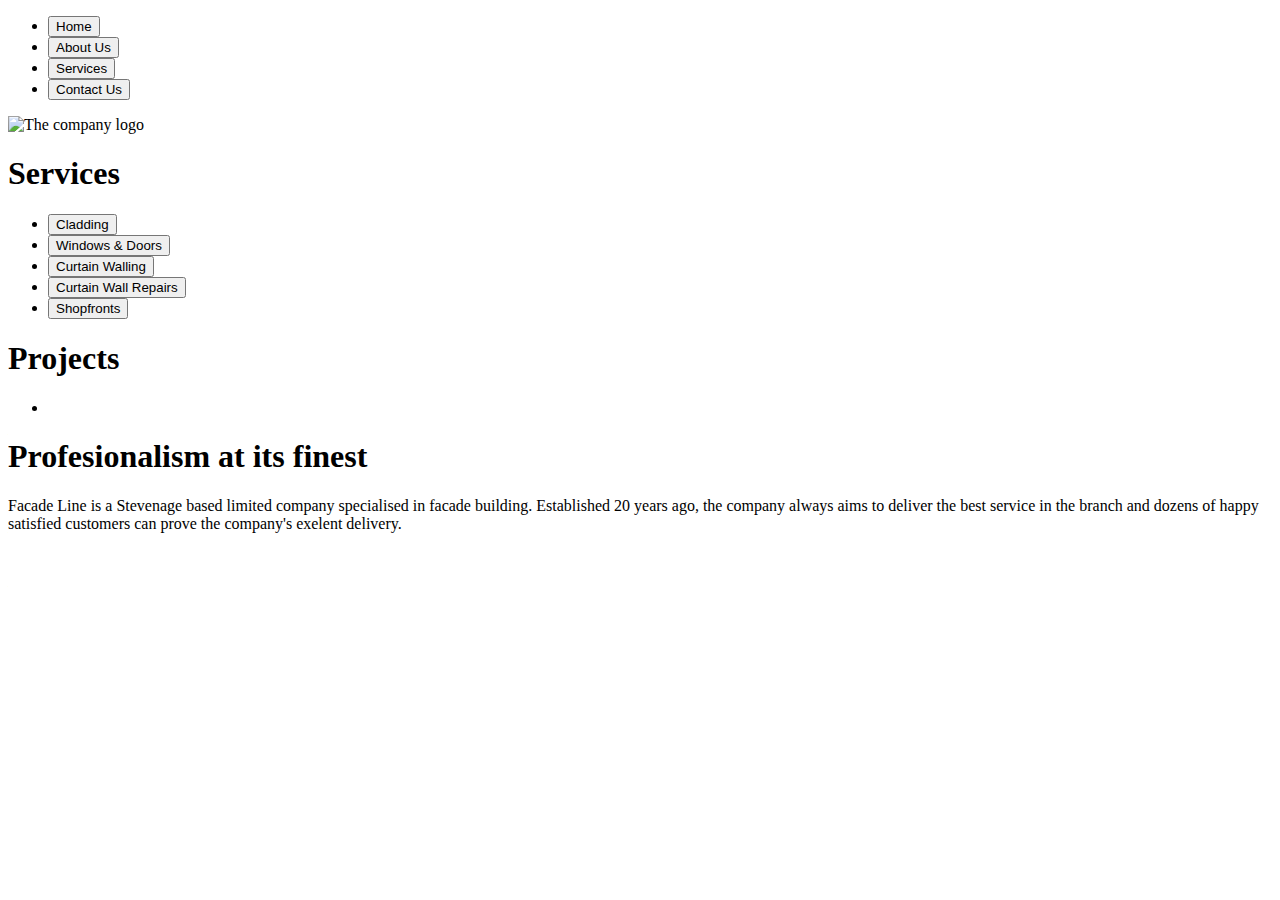
==== index.html @ 3aa678b7 "Initial commit" ====
<!DOCTYPE html>
<html>
    <head>
        <title>Facade Line - Cladding and Window Services</title>
        <meta charset="utf-8">
        <link href="../css/styles.css" type="text/css" rel="stylesheet">
    </head>
    <body>
        <ul id="navigation">
            <li><button type="button">Home</button></li>
            <li><button type="button">About Us</button></li>
            <li><button type="button">Services</button></li>
            <li><button type="button">Contact Us</button></li>
        </ul>
        <div class="logo">
            <img src="../images/Facadeline logo.JPG" alt="The company logo" width="400" height="100">
        </div>
        <div class="wrapper">
            <div class="main">
                <div class="services">
                    <h1>Services</h1>
                    <ul>
                        <li><button type="button">Cladding</button></li>
                        <li><button type="button">Windows &amp; Doors</button></li>
                        <li><button type="button">Curtain Walling</button></li>
                        <li><button type="button">Curtain Wall Repairs</button></li>
                        <li><button type="button">Shopfronts</button></li>
                    </ul>
                </div>
            </div>
            <div class="projects">
                <div class="transbox">
                    <h1>Projects</h1>
                    <ul>
                        <li></li>
                    </ul>
                </div>
            </div>
            <aside>
                <h1>Profesionalism at its finest</h1>
                <p>Facade Line is a Stevenage based limited company specialised in facade building.
                   Established 20 years ago, the company always aims to deliver the best service in the branch and dozens of happy satisfied 
                customers can prove the company's exelent delivery.</p>
            </aside>
        </div> 
    </body>
</html>
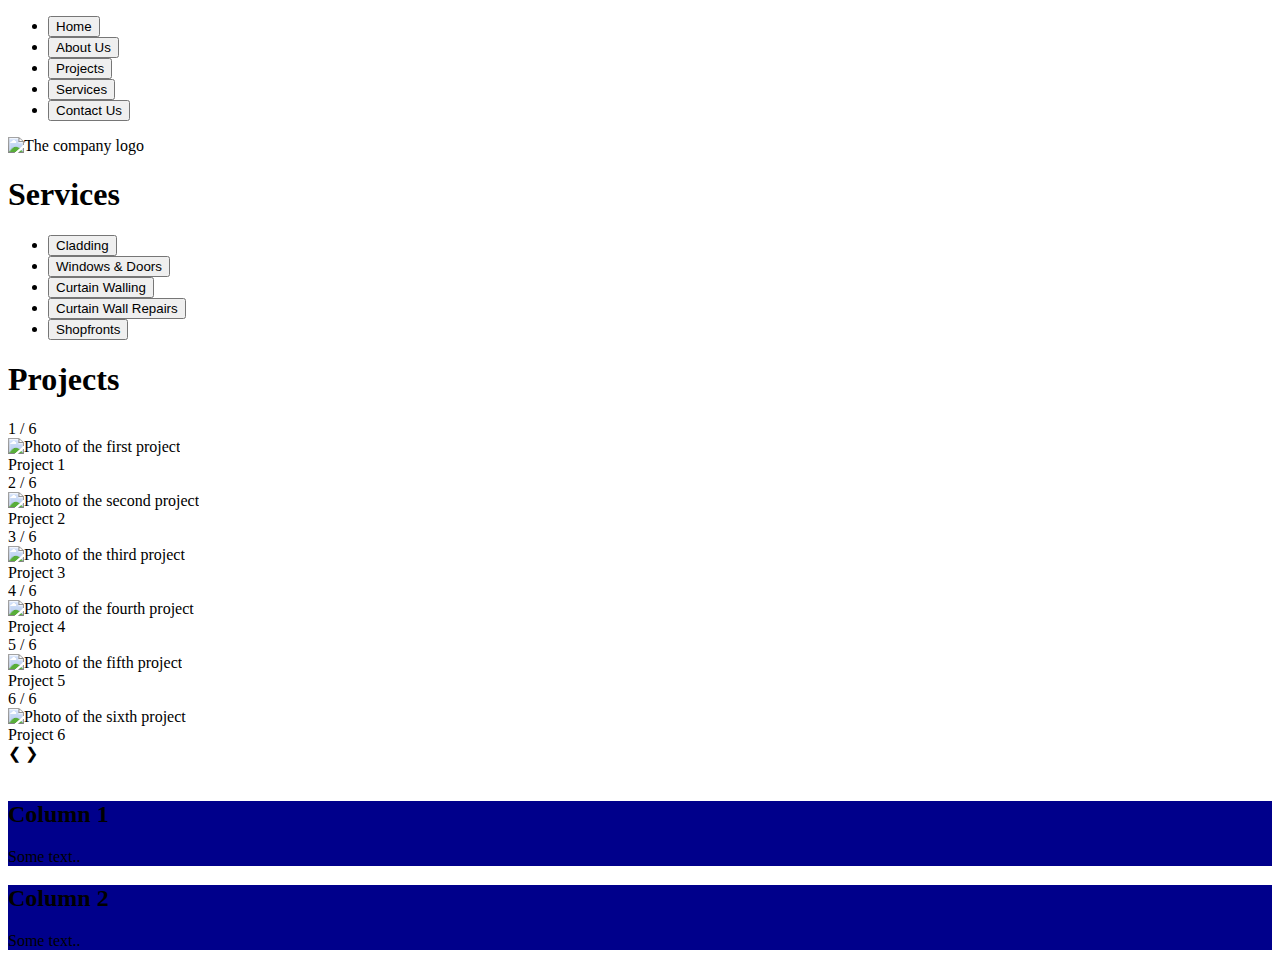
==== commit 3655f26e: "An updated version" ====
--- a/index.html
+++ b/index.html
@@ -9,13 +9,13 @@
         <ul id="navigation">
             <li><button type="button">Home</button></li>
             <li><button type="button">About Us</button></li>
+            <li><button type="button">Projects</button></li>
             <li><button type="button">Services</button></li>
             <li><button type="button">Contact Us</button></li>
         </ul>
         <div class="logo">
             <img src="../images/Facadeline logo.JPG" alt="The company logo" width="400" height="100">
         </div>
-        <div class="wrapper">
             <div class="main">
                 <div class="services">
                     <h1>Services</h1>
@@ -29,19 +29,74 @@
                 </div>
             </div>
             <div class="projects">
-                <div class="transbox">
-                    <h1>Projects</h1>
-                    <ul>
-                        <li></li>
-                    </ul>
+                <h1>Projects</h1>
+               <!-- Slideshow container -->
+                <div class="slideshow-container">
+
+                    <!-- Full-width images with number and caption text -->
+                    <div class="slides fade">
+                       <div class="numbertext">1 / 6</div>
+                          <img src="../images/Beech-House-1200x794-1.jpg" width="1000" height="500" alt="Photo of the first project" style="width:100%">
+                       <div class="text">Project 1</div>
+                    </div>
+                
+                    <div class="slides fade">
+                       <div class="numbertext">2 / 6</div>
+                          <img src="../images/ext (10).jpg" width="1000" height="500" alt="Photo of the second project" style="width:100%">
+                       <div class="text">Project 2</div>
+                    </div>
+                
+                    <div class="slides fade">
+                       <div class="numbertext">3 / 6</div>
+                          <img src="../images/IMG-0323.jpg" width="1000" height="500" alt="Photo of the third project" style="width:100%">
+                       <div class="text">Project 3</div>
+                    </div>
+
+                    <div class="slides fade">
+                        <div class="numbertext">4 / 6</div>
+                           <img src="../images/IMG-5469.jpg" width="1000" height="500" alt="Photo of the fourth project" style="width:100%">
+                        <div class="text">Project 4</div>
+                    </div>
+
+                    <div class="slides fade">
+                        <div class="numbertext">5 / 6</div>
+                           <img src="../images/Photo 03-08-2018, 09 24 40.jpg" width="1000" height="500" alt="Photo of the fifth project" style="width:100%">
+                        <div class="text">Project 5</div>
+                    </div>
+
+                    <div class="slides fade">
+                        <div class="numbertext">6 / 6</div>
+                           <img src="../images/Photo 26-03-2019, 20 19 18.jpg" width="1000" height="500" alt="Photo of the sixth project" style="width:100%">
+                        <div class="text">Project 6</div>
+                    </div>
+                
+                    <!-- Next and previous buttons -->
+                    <a class="prev" onclick="plusSlides(-1)">&#10094;</a>
+                    <a class="next" onclick="plusSlides(1)">&#10095;</a>
+                </div>
+                <br>
+                <!-- The dots/circles -->
+                <div style="text-align:center">
+                    <span class="dot" onclick="currentSlide(1)"></span> 
+                    <span class="dot" onclick="currentSlide(2)"></span> 
+                    <span class="dot" onclick="currentSlide(3)"></span>
+                    <span class="dot" onclick="currentSlide(4)"></span> 
+                    <span class="dot" onclick="currentSlide(5)"></span> 
+                    <span class="dot" onclick="currentSlide(6)"></span> 
                 </div>
             </div>
-            <aside>
-                <h1>Profesionalism at its finest</h1>
-                <p>Facade Line is a Stevenage based limited company specialised in facade building.
-                   Established 20 years ago, the company always aims to deliver the best service in the branch and dozens of happy satisfied 
-                customers can prove the company's exelent delivery.</p>
-            </aside>
-        </div> 
+            <footer>
+                <div class="row">
+                    <div class="column" style="background-color:darkblue;">
+                      <h2>Column 1</h2>
+                      <p>Some text..</p>
+                    </div>
+                    <div class="column" style="background-color:darkblue;">
+                      <h2>Column 2</h2>
+                      <p>Some text..</p>
+                    </div>
+                  </div>
+            <script src="../javascript/scripts.js"></script>
+            </footer>
     </body>
 </html>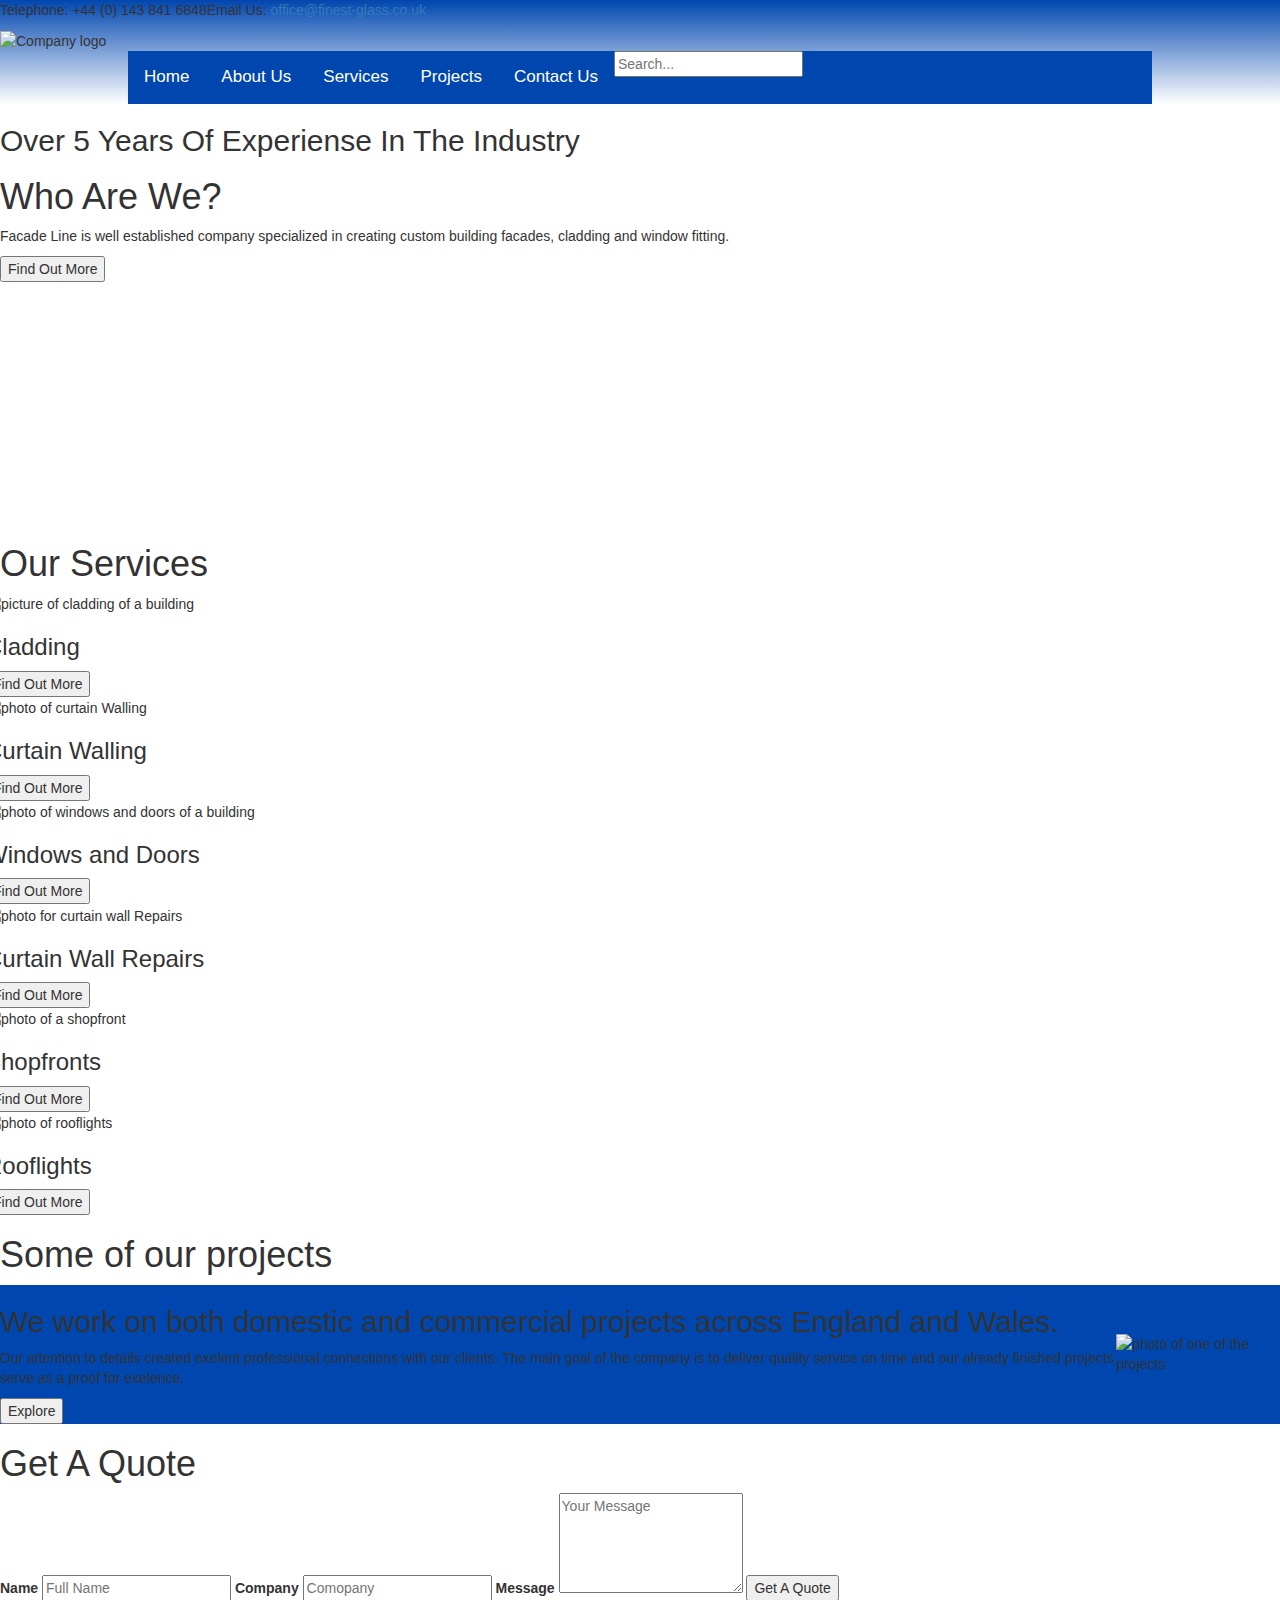
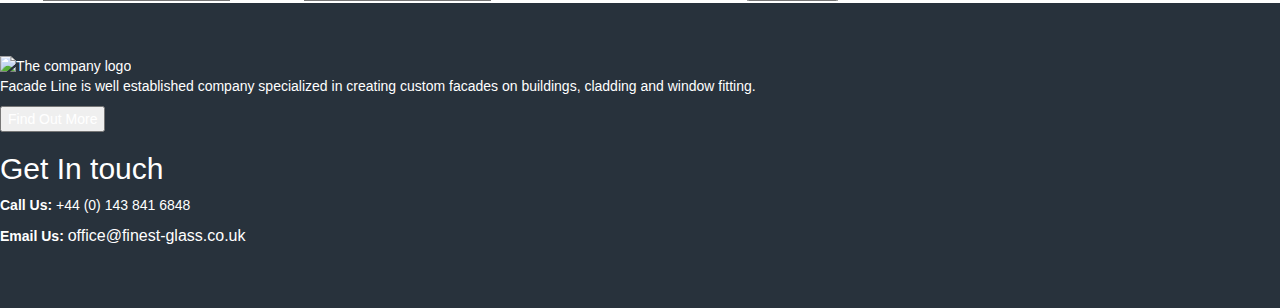
==== commit b2320f1d: "Updated markup" ====
--- a/index.html
+++ b/index.html
@@ -1,102 +1,196 @@
 <!DOCTYPE html>
-<html>
+<html lang="en-GB" dir="ltr">
     <head>
-        <title>Facade Line - Cladding and Window Services</title>
+        <title>Home- Facade Line</title>
         <meta charset="utf-8">
-        <link href="../css/styles.css" type="text/css" rel="stylesheet">
+        <link rel="stylesheet" type="text/css" href="../css/styles.css">
+        <link rel="stylesheet" href="https://maxcdn.bootstrapcdn.com/bootstrap/3.3.7/css/bootstrap.min.css">
     </head>
     <body>
-        <ul id="navigation">
-            <li><button type="button">Home</button></li>
-            <li><button type="button">About Us</button></li>
-            <li><button type="button">Projects</button></li>
-            <li><button type="button">Services</button></li>
-            <li><button type="button">Contact Us</button></li>
-        </ul>
-        <div class="logo">
-            <img src="../images/Facadeline logo.JPG" alt="The company logo" width="400" height="100">
-        </div>
-            <div class="main">
-                <div class="services">
-                    <h1>Services</h1>
-                    <ul>
-                        <li><button type="button">Cladding</button></li>
-                        <li><button type="button">Windows &amp; Doors</button></li>
-                        <li><button type="button">Curtain Walling</button></li>
-                        <li><button type="button">Curtain Wall Repairs</button></li>
-                        <li><button type="button">Shopfronts</button></li>
-                    </ul>
+        <header>
+
+            <!--A top bar with email and telephone for quick access-->
+           <section id="top-bar">
+               <table>
+                   <tr>
+                       <td>
+                           <p>Telephone: +44 (0) 143 841 6848</p>
+                       </td>
+                       <td>
+                        <p>Email Us: <a href="mailto:office@finest-glass.co.uk">office@finest-glass.co.uk</a>
+                       </td>
+                   </tr>    
+                </table>
+           </section>
+
+           <!--This is the top navigation bar-->
+            </div>
+            <div class="top-logo">
+                <img src="../images-copy/Facadeline logo.JPG" alt="Company logo" width="250px" height="60px">
+            </div>
+            <nav>
+                <div class="topnav">
+                    <a href="/html/index.html" class="button">Home</a>
+                    <a href="/html/about.html" class="button">About Us</a>
+                    <a href="/html/services.html" class="button">Services</a>
+                    <a href="/html/projects.html" class="button">Projects</a>
+                    <a href="/html/contact.html" class="button">Contact Us</a>
+                    <input type="text" placeholder="Search...">
+                </div>
+            </nav>
+        </header>
+        <main>
+
+            <!--And introductionary section with a background image taken from one of the company's projects-->
+            <div class="about">
+                <div class="about-description">
+                    <h2>Over 5 Years Of Experiense In The Industry</h2>
+                    <h1>Who Are We?</h1>
+                    <p>Facade Line is well established company specialized in creating custom building facades, cladding and window fitting.</p>
+                    <button>Find Out More</button>
+                </div>
+            </div> 
+
+            <!--This section is for the services that the company offers. dividing into 6 different boxes equally distributed in a table.
+            3 boxes on each row-->
+
+            <!--Row !-->
+            <!--Service 1-->  
+            <div class="services">
+                <h1>Our Services</h1>
+                <div class="row">
+                    <div class="column">
+                        <div class="service1">
+                            <img src="../images-copy/IMG-0323.jpg" alt="picture of cladding of a building" style="width: 100%;">
+                            <div class="text-block">
+                                <h3>Cladding</h3>
+                                <button><span>Find Out More</span></button>
+                            </div>
+                        </div>
+                    </div>
+                    
+                    <!--Service 2-->
+                    <div class="column">
+                        <div class="service2">
+                            <img src="../images-copy/Photo03-08-2018,092553.jpg" alt="photo of curtain Walling" style="width: 100%;">
+                            <div class="text-block">
+                                <h3>Curtain Walling</h3>
+                                <button><span>Find Out More</span></button>
+                            </div>
+                        </div>
+                    </div>
+                    
+                    <!--Service 3-->
+                    <div class="column">
+                        <div class="service3">
+                            <img src="../images-copy/IMG_6338.JPG" alt="photo of windows and doors of a building" style="width: 100%;">
+                            <div class="text-block">
+                                <h3>Windows and Doors</h3>
+                                <button><span>Find Out More</span></button>
+                            </div>
+                        </div>
+                    </div>
+                </div>
+
+                <!--Row 2-->
+                <!--Service 4-->
+                <div class="row">
+                    <div class="column">
+                        <div class="service4">
+                            <img src="../images-copy/IMG_3018.JPG" alt="photo for curtain wall Repairs" style="width: 100%;">
+                            <div class="text-block">
+                                <h3>Curtain Wall Repairs</h3>
+                                <button><span>Find Out More</span></button>
+                            </div>
+                        </div>
+                    </div>
+
+                    <!--Service 5-->
+                    <div class="column">
+                        <div class="service5">
+                            <img src="../images-copy/shopfront.JPG" alt="photo of a shopfront" style="width: 100%;">
+                            <div class="text-block">
+                                <h3>Shopfronts</h3>
+                                <button class="button">Find Out More</button>
+                            </div>
+                        </div>
+                    </div>
+
+                    <!--Service 6-->
+                    <div class="column">
+                        <div class="service6">
+                            <img src="../images-copy/rooflights.jpg" alt="photo of rooflights" style="width: 100%;">
+                            <div class="text-block">
+                                <h3>Rooflights</h3>
+                                <button><span>Find Out More</span></button>
+                            </div>
+                        </div>
+                    </div>
                 </div>
             </div>
-            <div class="projects">
-                <h1>Projects</h1>
-               <!-- Slideshow container -->
-                <div class="slideshow-container">
 
-                    <!-- Full-width images with number and caption text -->
-                    <div class="slides fade">
-                       <div class="numbertext">1 / 6</div>
-                          <img src="../images/Beech-House-1200x794-1.jpg" width="1000" height="500" alt="Photo of the first project" style="width:100%">
-                       <div class="text">Project 1</div>
-                    </div>
-                
-                    <div class="slides fade">
-                       <div class="numbertext">2 / 6</div>
-                          <img src="../images/ext (10).jpg" width="1000" height="500" alt="Photo of the second project" style="width:100%">
-                       <div class="text">Project 2</div>
-                    </div>
-                
-                    <div class="slides fade">
-                       <div class="numbertext">3 / 6</div>
-                          <img src="../images/IMG-0323.jpg" width="1000" height="500" alt="Photo of the third project" style="width:100%">
-                       <div class="text">Project 3</div>
-                    </div>
+            <!--The Projects section. A qick introductionary to the company's projects with a button that links to all the projects-->
+            <div class="projects-container">
+                <h1>Some of our projects</h1>
+                <div class="projects">
+                    <!--The section is divided in two using a table-->
+                    <table>
+                        <tr>
+                            <td class="left">
+                                <h2>We work on both domestic and commercial projects across England and Wales.</h2>
+                                <p>Our attention to details created exelent professional connections with our clients. The main goal of the company is to deliver
+                                quality service on time and our already finished projects serve as a proof for exelence.
+                                </p>
+                                <button>Explore</button>
+                            </td>
+                            <td class="right">
+                                <div class="project-photo">
+                                    <img src="../images-copy/IMG_3250.JPG" alt="photo of one of the projects" width="100%" height="100%" style="vertical-align: bottom;">
+                                </div>
+                            </td>
+                        </tr>
+                    </table>
+                </div>
+            </div>    
 
-                    <div class="slides fade">
-                        <div class="numbertext">4 / 6</div>
-                           <img src="../images/IMG-5469.jpg" width="1000" height="500" alt="Photo of the fourth project" style="width:100%">
-                        <div class="text">Project 4</div>
-                    </div>
-
-                    <div class="slides fade">
-                        <div class="numbertext">5 / 6</div>
-                           <img src="../images/Photo 03-08-2018, 09 24 40.jpg" width="1000" height="500" alt="Photo of the fifth project" style="width:100%">
-                        <div class="text">Project 5</div>
-                    </div>
-
-                    <div class="slides fade">
-                        <div class="numbertext">6 / 6</div>
-                           <img src="../images/Photo 26-03-2019, 20 19 18.jpg" width="1000" height="500" alt="Photo of the sixth project" style="width:100%">
-                        <div class="text">Project 6</div>
-                    </div>
-                
-                    <!-- Next and previous buttons -->
-                    <a class="prev" onclick="plusSlides(-1)">&#10094;</a>
-                    <a class="next" onclick="plusSlides(1)">&#10095;</a>
-                </div>
-                <br>
-                <!-- The dots/circles -->
-                <div style="text-align:center">
-                    <span class="dot" onclick="currentSlide(1)"></span> 
-                    <span class="dot" onclick="currentSlide(2)"></span> 
-                    <span class="dot" onclick="currentSlide(3)"></span>
-                    <span class="dot" onclick="currentSlide(4)"></span> 
-                    <span class="dot" onclick="currentSlide(5)"></span> 
-                    <span class="dot" onclick="currentSlide(6)"></span> 
-                </div>
+            <!--Add Get a quote form-->
+            <div class="get-a-quote">
+                <h1>Get A Quote</h1>
+                <form action="action_page.php">
+                    <label for="name">Name</label>
+                    <input type="text" id="name" name="name" placeholder="Full Name">
+                    <label for="company">Company</label>
+                    <input type="text" id="company" name="company" placeholder="Comopany">
+                    <label for="message">Message</label>
+                    <textarea id="message" name="message" placeholder="Your Message" style="height: 100px;"></textarea>
+                    <input type="submit" value="Get A Quote">
+                </form>
             </div>
-            <footer>
-                <div class="row">
-                    <div class="column" style="background-color:darkblue;">
-                      <h2>Column 1</h2>
-                      <p>Some text..</p>
-                    </div>
-                    <div class="column" style="background-color:darkblue;">
-                      <h2>Column 2</h2>
-                      <p>Some text..</p>
-                    </div>
-                  </div>
-            <script src="../javascript/scripts.js"></script>
-            </footer>
+        </main>
+        <footer>
+            <!--Divide the footer into left and right side using a table-->
+            <div class="summary">
+                <table>
+                    <tr>
+                        <td class="left-footer">
+                            <div class="left-footer-content">
+                            <!--Add the company logo-->    
+                            <img src="../images-copy/Facadeline logo.JPG" alt="The company logo" width="200px" height="50px">
+                            <p>Facade Line is well established company specialized in creating custom facades on buildings, cladding and window fitting.</p>
+                            <button>Find Out More</button>
+                            <h2>Get In touch</h2>
+                            <p><strong>Call Us: </strong>+44 (0) 143 841 6848</p>
+                            <p><strong>Email Us: </strong><a href="mailto:office@finest-glass.co.uk" style="color: white; font-size: 16px;">office@finest-glass.co.uk</a>
+                            </div>
+                        </td>
+                        <!--Create an iframe of google maps with the company's address-->
+                        <td class="right-footer">
+                            <iframe src="https://www.google.com/maps/embed?pb=!1m18!1m12!1m3!1d2460.35380636714!2d-0.19043828421453765!3d51.92749977970635!2m3!1f0!2f0!3f0!3m2!1i1024!2i768!4f13.1!3m3!1m2!1s0x48762e02e7523e3b%3A0x821f771016b199fb!2s14%20St%20Davids%20Cl%2C%20Stevenage%20SG1%204UZ!5e0!3m2!1sen!2suk!4v1612713630049!5m2!1sen!2suk" width="400" height="300" frameborder="0" style="border:0;" allowfullscreen="" aria-hidden="false" tabindex="0"></iframe>
+                        </td>
+                    </tr>
+                </table>
+            </div>
+            <script src="../javascript/script.js"></script>
+        </footer>
     </body>
 </html>--- a/css/styles.css
+++ b/css/styles.css
@@ -0,0 +1,86 @@
+/* Colors
+Light background- rgb(0, 175, 255)
+Dark blue background- rgb(0, 70, 175)
+Footer- rgb(40, 50,60) */
+
+/* Images: 
+Cladding- IMG-0323.jpg
+Curtain walling- Photo03-08-2018,092553.jpg
+Windows and doors- IMG_6338.JPG
+Curtain wall repairs- Photo14-12-2018,112449.jpg
+Shopfronts- IMG_3255.JPG
+Rooflights- IMG-3390.jpg */
+
+html {
+    width: 100%;
+    height: 100%;
+    font-family: Verdana, Geneva, Tahoma, sans-serif;
+    background-color: rgb(255, 255, 255);
+}
+
+header {
+    background-image: linear-gradient(rgb(0, 70, 175), rgb(255, 255, 255));
+}
+
+/* Add background to the navbar*/
+.topnav {
+    background-color: rgb(0, 70, 175);
+    overflow: hidden;
+    width: 80%;
+    padding: 0;
+    margin-left: 10%;
+}
+
+/*Style the buttons in the navbar*/
+.topnav a {
+    float: left;
+    display: block;
+    color: white;
+    text-align: center;
+    padding: 14px 16px;
+    font-size: 17px;
+    text-decoration: none;
+}
+
+/* Change color on hover */
+.topnav a:hover {
+    background-color: rgb(0, 175, 255);
+}
+
+/* Highlight the current page */
+.topnav a.active {
+    background-color: rgb(0, 94, 218);
+}
+
+.topnav .icon {
+    display: none;
+}
+
+.about {
+    background-image: url(../images-copy/background.jpg);
+    height: 400px;
+    background-size: 100% 100%;
+}
+
+.projects {
+    background-color: rgb(0, 70, 175);
+}
+
+footer {
+    background-color: rgb(40, 50, 60);
+    color: white;
+}
+
+/* Media Queries */
+@media screen and (max-width: 600px) {
+    .topnav.responsive a.icon {
+        position: absolute;
+        right: 0;
+        top: 0;
+    }
+    .topnav.responsive a {
+        float: none;
+        display: block;
+        text-align: left;
+    }
+}
